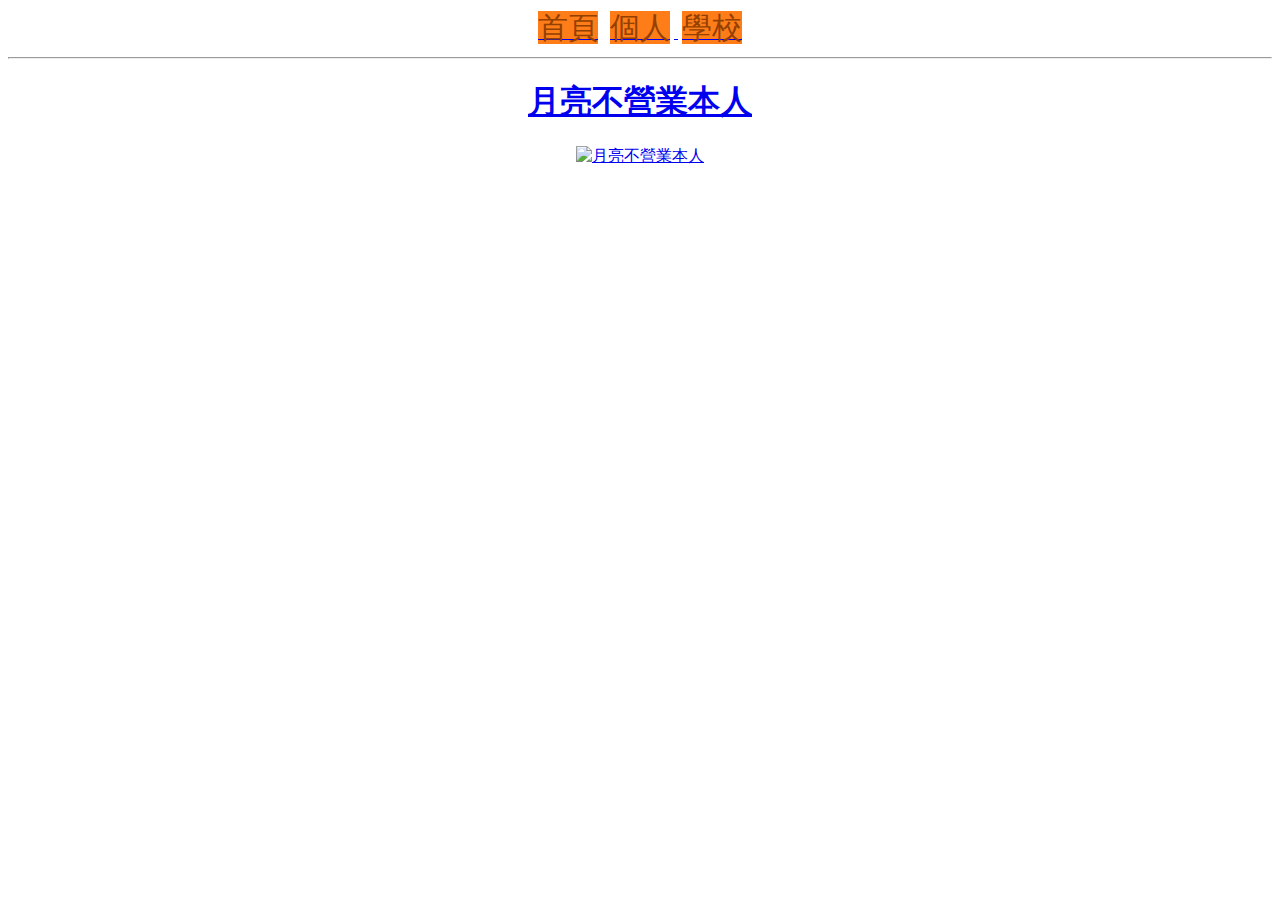
==== person.html @ 84f4d92d "Add files via upload" ====
<!DOCTYPE html>
<html>
 <head>
  <meta charset="UTF-8">
  <title>今天月亮不營業</title>
  <link rel="stylesheet" href="./style.css">
 </head>
 <body> 
  <a href="index.html"><div class="moon">首頁</div></a> 
  <a href="person.html"><div class="moon">個人</div>
  <a href="http://www.ncyu.edu.tw"><div class="moon">學校</div>
  <hr>
  <h1>月亮不營業本人</h1>
  <img src="./img/lin.jpg" alt="月亮不營業本人" width="250" height="300">
 </body>
</html>
---- style.css ----
body{
  text-align: center;
}
.moon{
    border: solid 4px white;
    width: 100px;
    height: 200px;
    display: inline;
    font-size: 30px;
    color: #944000;
    background-color: #FF7D19;
}
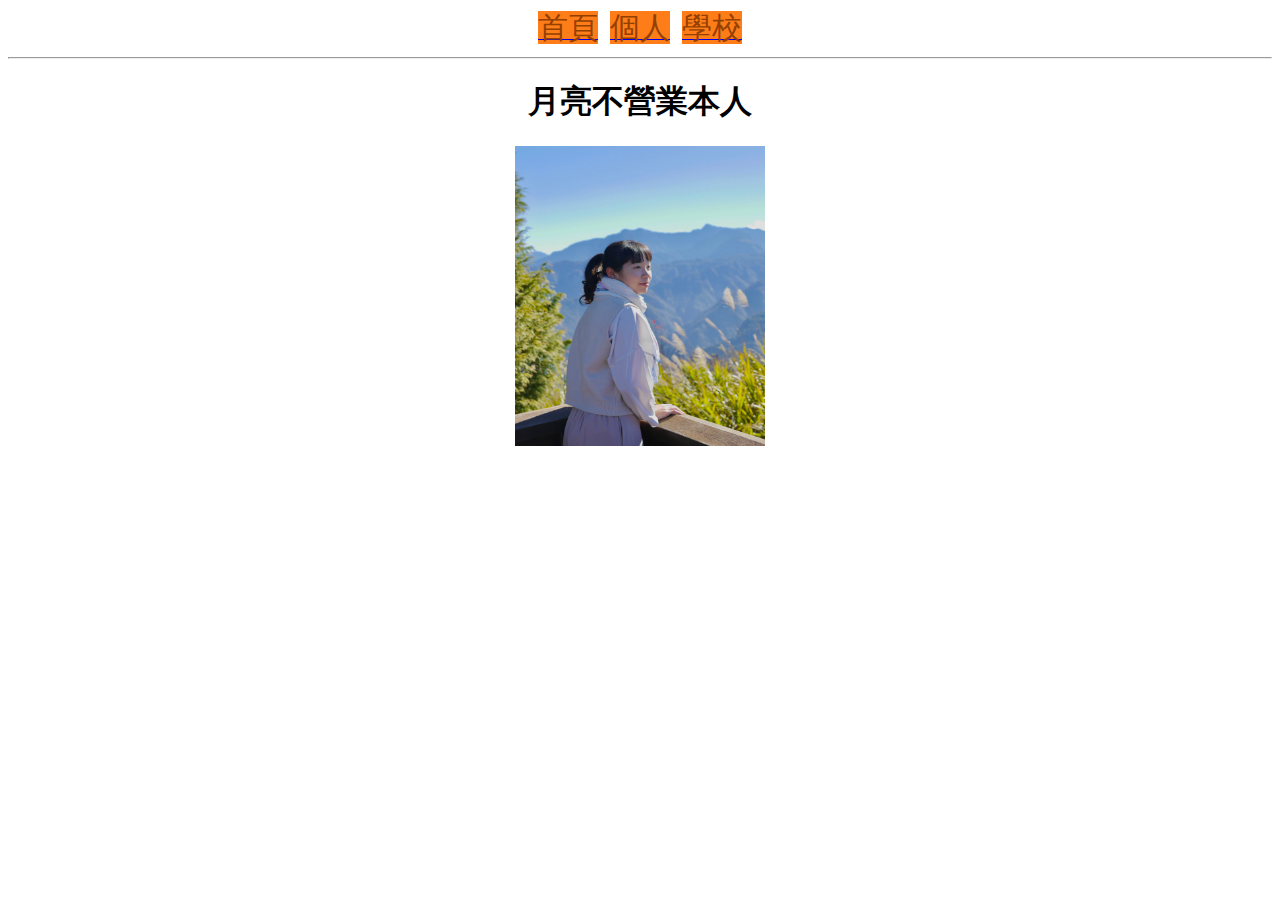
==== commit 30e8bdd0: "Add files via upload" ====
--- a/person.html
+++ b/person.html
@@ -7,10 +7,10 @@
  </head>
  <body> 
   <a href="index.html"><div class="moon">首頁</div></a> 
-  <a href="person.html"><div class="moon">個人</div>
-  <a href="http://www.ncyu.edu.tw"><div class="moon">學校</div>
+  <a href="person.html"><div class="moon">個人</div></a> 
+  <a href="http://www.ncyu.edu.tw"><div class="moon">學校</div></a> 
   <hr>
   <h1>月亮不營業本人</h1>
-  <img src="./img/lin.jpg" alt="月亮不營業本人" width="250" height="300">
+  <img src="./img/lin.JPG" alt="月亮不營業本人" width="250" height="300">
  </body>
 </html>